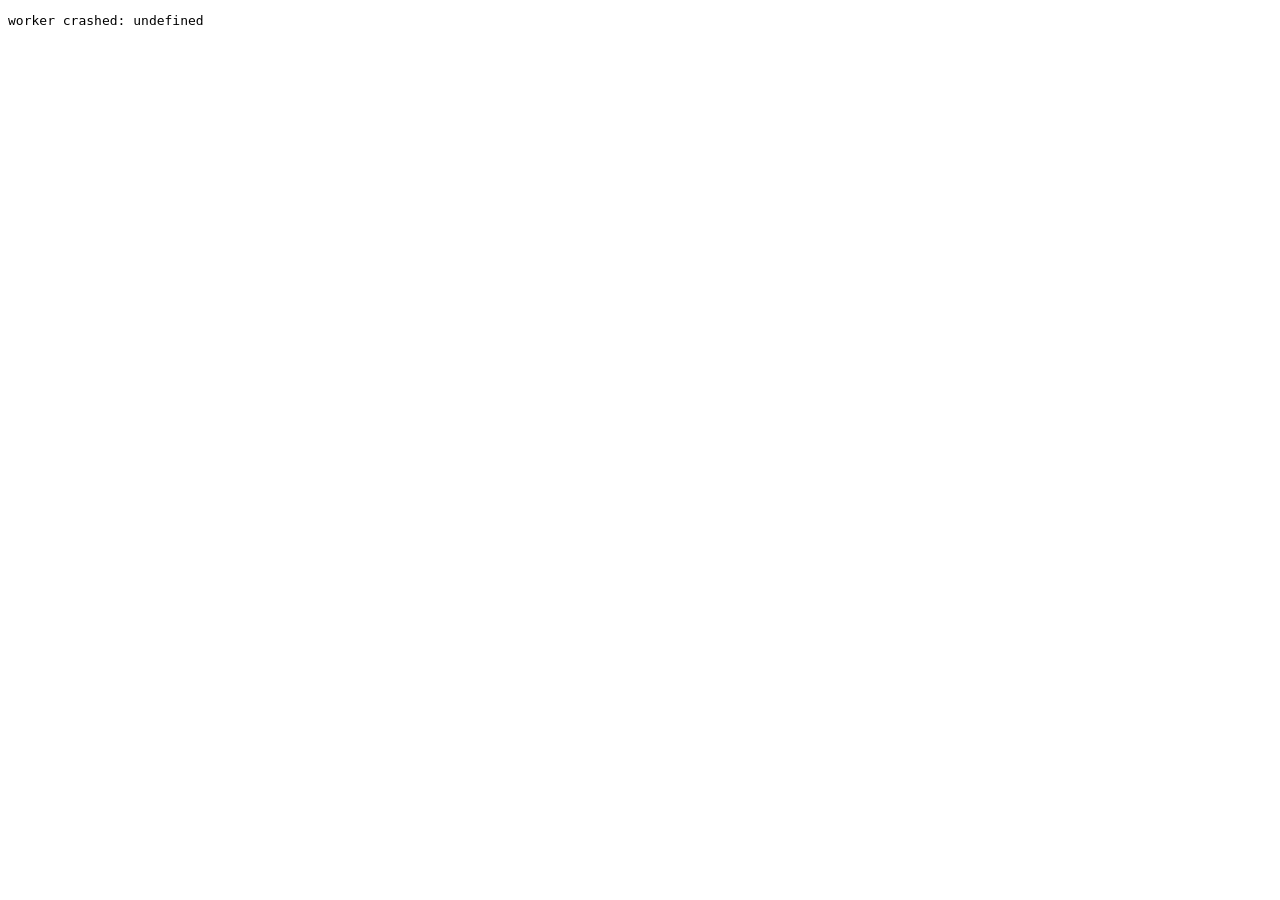
==== crates/roam-wasm/tests/browser/index.html @ 3fe8cdba "test(wasm): run the OPFS storage checks in headless Chromium The one test path that needs a real bro" ====
<!doctype html>
<!--
  The page exists only to start the worker and relay its report back to the
  runner. Nothing storage-related happens here on purpose: OPFS sync access
  handles do not exist on the main thread.
-->
<html>
<body><pre id="out">running</pre>
<script type="module">
const report = async (failed, results) => {
  document.getElementById('out').textContent = results.join('\n');
  await fetch('/report', {
    method: 'POST',
    body: JSON.stringify({ failed, results }),
  });
};

// A Rust panic aborts the worker, so its own error handling never runs. The
// worker forwards each panic message the instant it is produced; hold them here
// so a crash can still say what actually failed.
const panics = [];

const worker = new Worker('worker.js', { type: 'module' });
worker.onmessage = (e) => {
  if (e.data.panic !== undefined) {
    panics.push(e.data.panic);
    return;
  }
  report(e.data.failed, e.data.results);
};
worker.onerror = (e) =>
  report(1, [
    'worker crashed: ' + e.message,
    ...panics.map((p) => '      ' + p),
  ]);

// A worker that never answers must not leave the runner hanging until its own
// timeout; say so instead.
setTimeout(() => report(1, ['the worker did not report within 60s']), 60000);
</script>
</body>
</html>
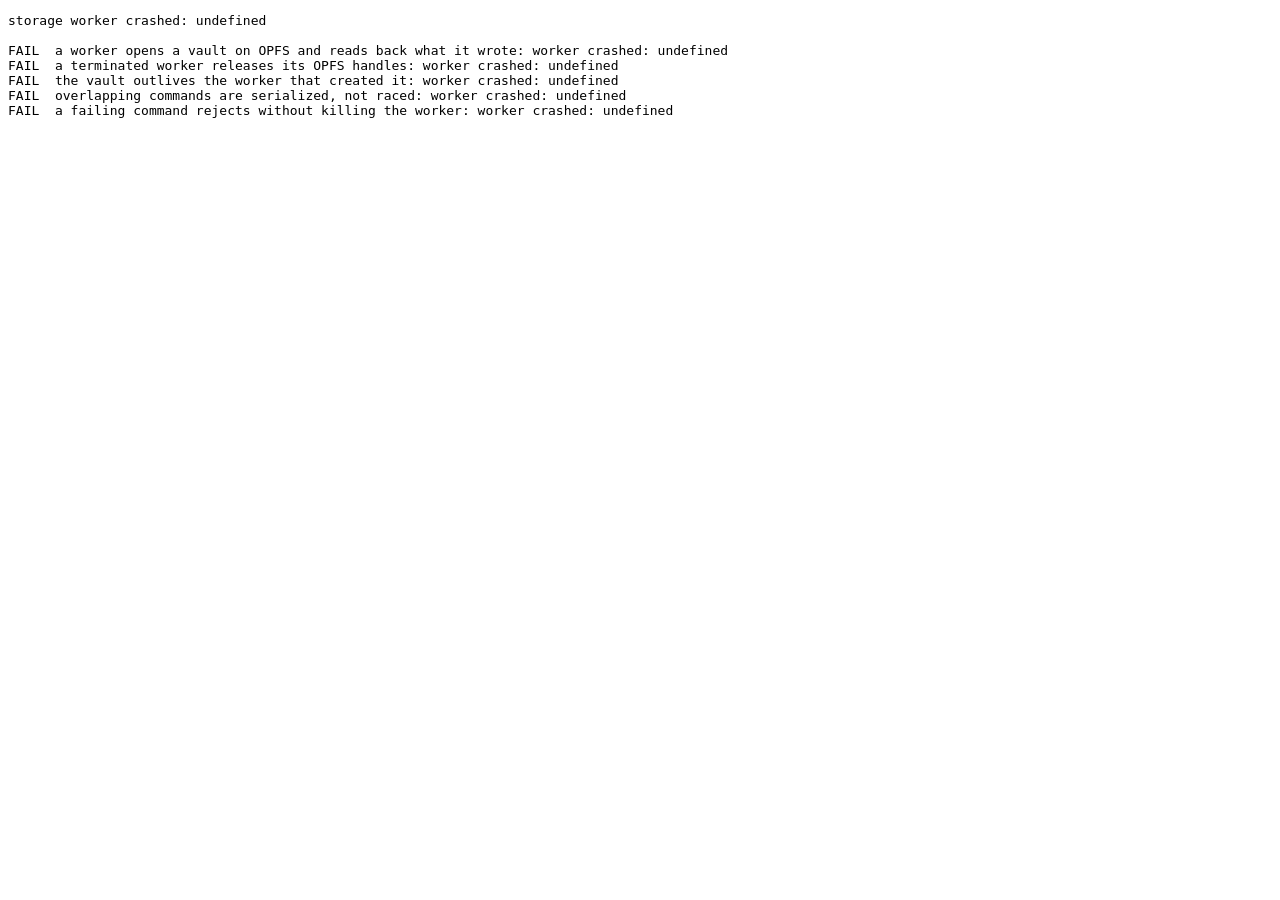
==== commit 49076d91: "feat(wasm): host roam in a Web Worker behind a JSON command protocol M4's other half. The storage sl" ====
--- a/crates/roam-wasm/tests/browser/index.html
+++ b/crates/roam-wasm/tests/browser/index.html
@@ -1,12 +1,21 @@
 <!doctype html>
 <!--
-  The page exists only to start the worker and relay its report back to the
-  runner. Nothing storage-related happens here on purpose: OPFS sync access
-  handles do not exist on the main thread.
+  The page runs two suites in sequence and reports both:
+
+    1. the OPFS storage checks, in a worker of their own — they assert the
+       browser's own behaviour, so they have to be where the sync access handles
+       are;
+    2. the session checks, which drive the SHIPPED worker
+       (`worker/roam-worker.js`) from the page, the way a real app does.
+
+  Nothing storage-related happens on the page itself, on purpose: OPFS sync
+  access handles do not exist on the main thread.
 -->
 <html>
 <body><pre id="out">running</pre>
 <script type="module">
+import { runSessionChecks } from './session-checks.mjs';
+
 const report = async (failed, results) => {
   document.getElementById('out').textContent = results.join('\n');
   await fetch('/report', {
@@ -20,23 +29,47 @@
 // so a crash can still say what actually failed.
 const panics = [];
 
-const worker = new Worker('worker.js', { type: 'module' });
-worker.onmessage = (e) => {
-  if (e.data.panic !== undefined) {
-    panics.push(e.data.panic);
-    return;
+const storageChecks = new Promise((resolve) => {
+  const worker = new Worker('worker.js', { type: 'module' });
+  worker.onmessage = (e) => {
+    if (e.data.panic !== undefined) {
+      panics.push(e.data.panic);
+      return;
+    }
+    resolve(e.data);
+  };
+  worker.onerror = (e) =>
+    resolve({
+      failed: 1,
+      results: [
+        'storage worker crashed: ' + e.message,
+        ...panics.map((p) => '      ' + p),
+      ],
+    });
+});
+
+// A suite that never answers must not leave the runner hanging until the
+// server's own timeout; say so instead, while there is still a page to say it.
+const deadline = setTimeout(
+  () => report(1, ['the checks did not report within 120s']),
+  120000
+);
+
+(async () => {
+  const storage = await storageChecks;
+  let session;
+  try {
+    session = await runSessionChecks();
+  } catch (e) {
+    session = { failed: 1, results: ['session checks threw: ' + e] };
   }
-  report(e.data.failed, e.data.results);
-};
-worker.onerror = (e) =>
-  report(1, [
-    'worker crashed: ' + e.message,
-    ...panics.map((p) => '      ' + p),
+  clearTimeout(deadline);
+  await report(storage.failed + session.failed, [
+    ...storage.results,
+    '',
+    ...session.results,
   ]);
-
-// A worker that never answers must not leave the runner hanging until its own
-// timeout; say so instead.
-setTimeout(() => report(1, ['the worker did not report within 60s']), 60000);
+})();
 </script>
 </body>
 </html>
